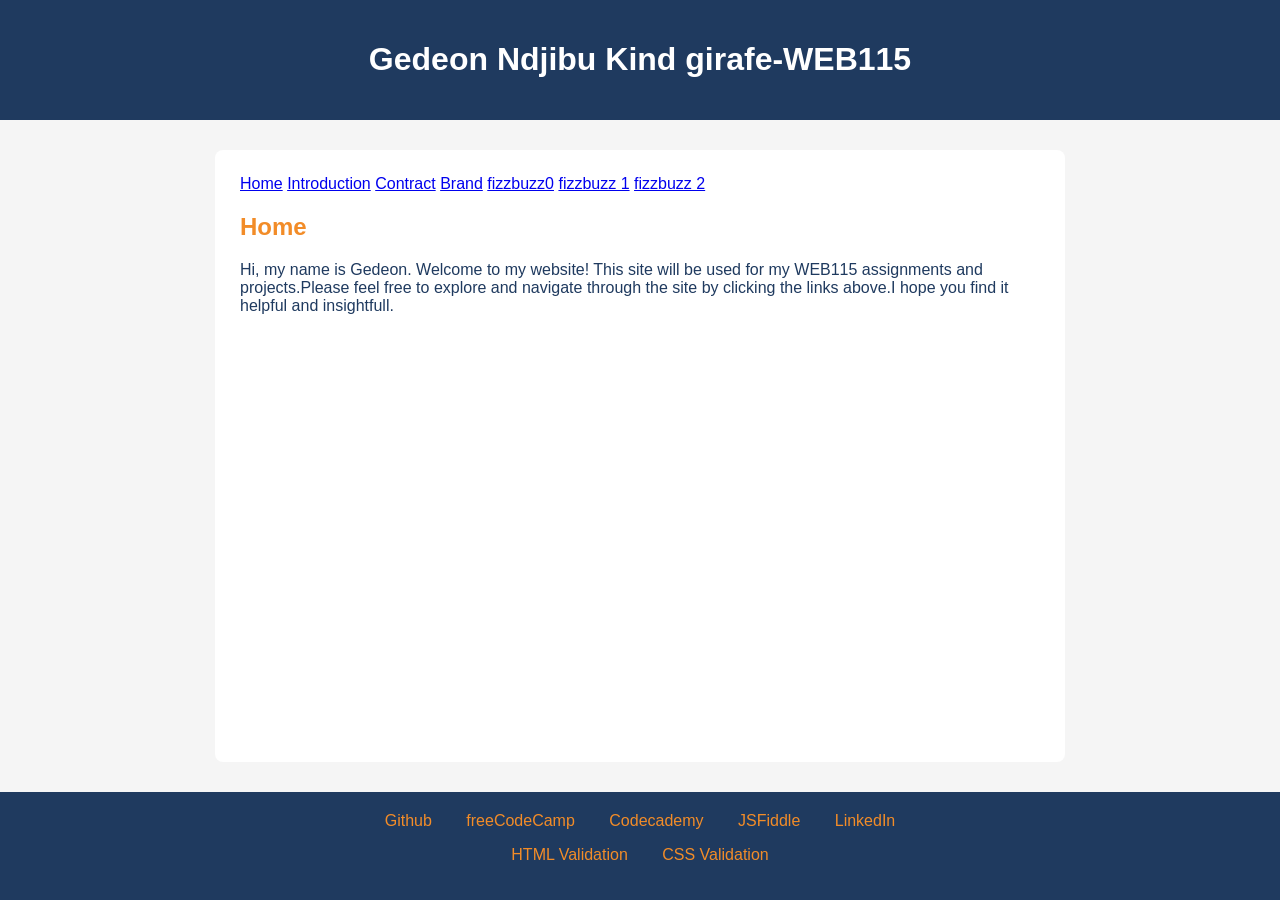
==== index.html @ ac9c2e94 "Update index.html" ====
<!DOCTYPE html>
<html>
	<head>
		<meta charset="UTF-8">
		<meta name="viewport" content="width=device-width, initial-scale=1.0">
		<link rel="stylesheet" href="styles.css">
		<title> Gedeon Ndjibu kind girafe— WEB115 — Introduction</title>
	</head>
<body>
	<header>
		<h1> Gedeon Ndjibu Kind girafe-WEB115</h1>
		
	</header>
	<main>
		<na>
			<a href="index.html">Home</a>
			<a href="introduction.html">Introduction</a>
			<a href="Contract.html">Contract</a>
			<a href="Brand.html">Brand</a>
			<a href="fizzbuzz0.html">fizzbuzz0</a>
			<a href="fizzbuzz1.html">fizzbuzz 1</a>
			<a href="fizzbuzz2.html">fizzbuzz 2</a>
		</na>
		<h2>Home</h2>
		<p>Hi, my name is Gedeon. Welcome to my website! This site will be used for my WEB115 assignments and projects.Please feel free to explore and navigate through the site by clicking the links above.I hope you find it helpful and insightfull.</p>
	</main>
	<footer>
		<na>
			<a href="https://github.com/GEDEONNDJIBU">Github</a>
			<a href="https://www.freecodecamp.org/gedeon243">freeCodeCamp</a>
			<a href="https://www.codecademy.com/profiles/GedeonNdjibu">Codecademy</a>
			<a href="https://jsfiddle.net/">JSFiddle</a>
			<a href="https://www.linkedin.com/in/gedeon-ndjibu-a412521b4">LinkedIn</a>
		</na>
		 <p>
        <a href="https://validator.w3.org/nu/?doc=https://gedeonndjibu.github.io/web115/">
            HTML Validation
        </a>
        
        <a href="https://jigsaw.w3.org/css-validator/validator?uri=https://gedeonndjibu.github.io/web115/">
            CSS Validation
        </a>
    </p>

	</footer>
</body>
</html>
---- styles.css ----
body {
    font-family: Arial, sans-serif;
    margin: 0;
    background-color: #f5f5f5;
    color: #1F3A5F;
}

/* Header */
header {
    background-color: #1F3A5F;
    color: white;
    text-align: center;
    padding: 20px;
}

/* Navigation */
nav {
    text-align: center;
    margin: 20px 0;
}

nav a {
    color: #1F3A5F;
    text-decoration: none;
    font-weight: bold;
    margin: 0 15px;
    padding: 8px 12px;
    border-radius: 5px;
}

/* When mouse is over a link */
nav a:hover {
    background-color: #F28C28;
    color: white;
}

/* Main content */
main {
    max-width: 800px;
    margin: 30px auto;
    padding: 25px;
    background-color: white;
    border-radius: 8px;
}

h2 {
    color: #F28C28;
}

/* Footer */
footer {
    background-color: #1F3A5F;
    color: white;
    text-align: center;
    padding: 20px;
}

/* Footer links */
footer a {
    color: #F28C28;
    text-decoration: none;
    margin: 0 10px;
}

footer a:hover {
    color: white;
    text-decoration: underline;
}
footer a{
    margin: 0 15px;
    text-decoration: none;
}
html, body {
    height: 100%;
    margin: 0;
}

body {
    min-height: 100vh;
    display: flex;
    flex-direction: column;
}

main {
    flex: 1;
}

footer {
    text-align: center;
}
.profile-picture {
    width: 250px;
    height: auto;
    display: block;
    margin: 20px auto;
    border-radius: 10px;
}
/* FizzBuzz Page */
#greeting {
    text-align: center;
    color: #1F3A5F;
    margin: 30px 0;
}


#name-form {
    max-width: 600px;
    margin: 20px auto;
    padding: 25px;
    background-color: #f5f5f5;
    border-radius: 8px;
}

#name-form label {
    display: block;
    color: #1F3A5F;
    font-size: 20px;
    font-weight: bold;
    margin: 15px 0 8px;
}

#name-form input {
    width: 100%;
    padding: 12px;
    box-sizing: border-box;
    border: 1px solid #1F3A5F;
    border-radius: 5px;
    font-size: 16px;
    background-color: white;
}

#name-form input:focus {
    outline: 2px solid #F28C28;
    border-color: #F28C28;
}

#name-form button {
    width: 100%;
    padding: 13px;
    margin-top: 20px;

    background-color: #1F3A5F;
    color: white;

    border: none;
    border-radius: 5px;

    font-size: 16px;
    font-weight: bold;
    cursor: pointer;
}

#name-form button:hover {
    background-color: #F28C28;
}

#output {
    max-width: 600px;
    margin: 25px auto;
    padding: 20px;

    background-color: #f5f5f5;
    border-radius: 8px;

    color: #1F3A5F;
    line-height: 1.8;
}
.fizzbuzz-card {
    width: 85%;
    max-width: 800px;
    margin: 30px auto;
    padding: 30px;
    background-color: white;
    border: 3px solid darkred;
    border-radius: 12px;
    box-shadow: 0 4px 12px rgba(0, 0, 0, 0.15);
}

.fizzbuzz-card h3 {
    color: darkred;
    text-align: center;
}

#name-form {
    display: flex;
    flex-direction: column;
    gap: 10px;
}

#name-form label {
    font-weight: bold;
    color: darkred;
}

#name-form input {
    padding: 10px;
    border: 2px solid lightblue;
    border-radius: 6px;
    font-size: 1rem;
}

#name-form button {
    margin-top: 10px;
    padding: 12px;
    background-color: darkred;
    color: white;
    border: none;
    border-radius: 6px;
    font-size: 1rem;
    cursor: pointer;
}

#name-form button:hover {
    background-color: lightblue;
    color: darkred;
}

#greeting {
    margin-top: 25px;
    color: darkred;
}

#fizzbuzz-output {
    margin-top: 20px;
    padding: 20px;
    background-color: aliceblue;
    border-left: 5px solid darkred;
    border-radius: 8px;
}

#fizzbuzz-output p {
    padding: 6px 10px;
    margin: 3px 0;
}
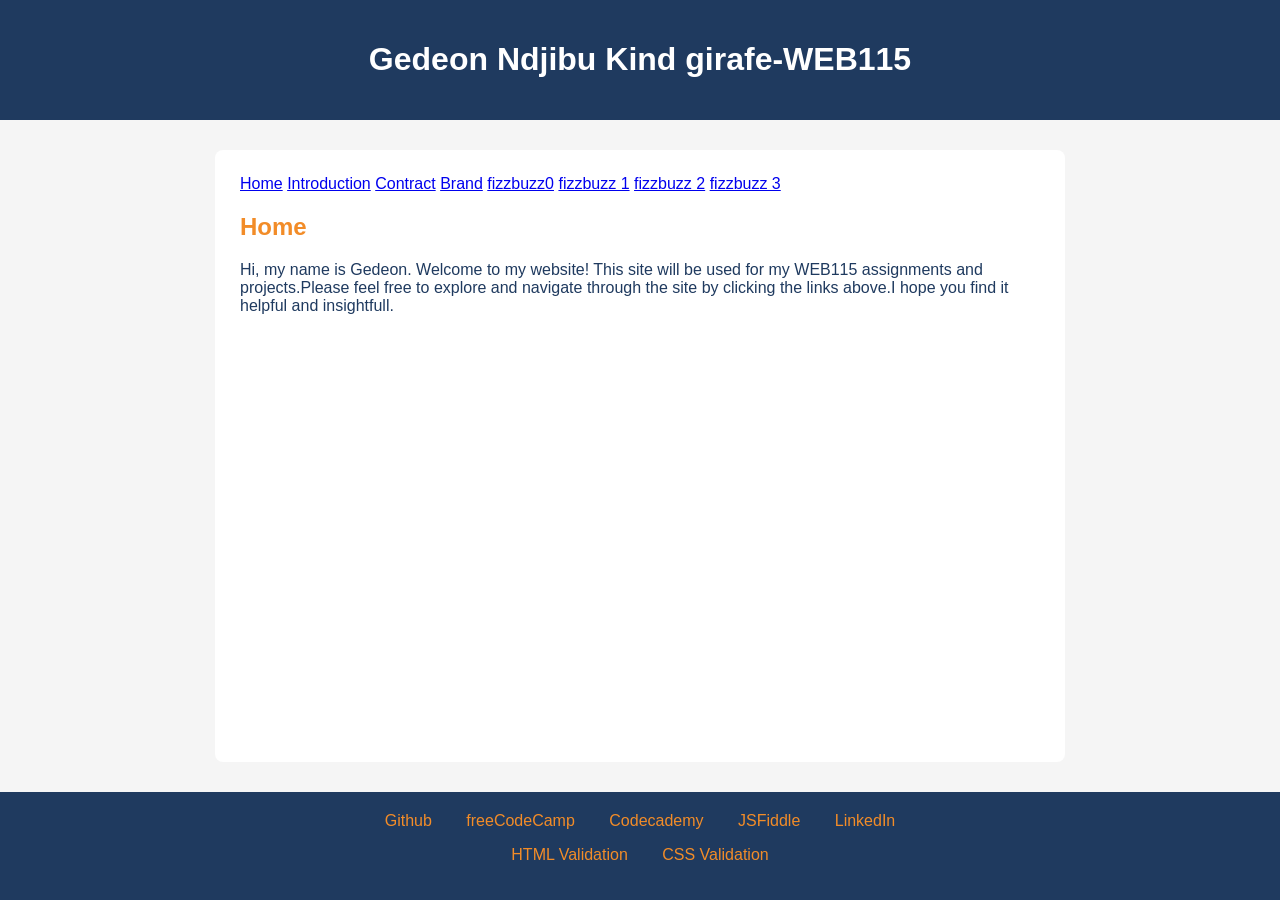
==== commit 573be411: "Update index.html" ====
--- a/index.html
+++ b/index.html
@@ -20,6 +20,7 @@
 			<a href="fizzbuzz0.html">fizzbuzz0</a>
 			<a href="fizzbuzz1.html">fizzbuzz 1</a>
 			<a href="fizzbuzz2.html">fizzbuzz 2</a>
+			<a href="fizzbuzz3.html">fizzbuzz 3</a>
 		</na>
 		<h2>Home</h2>
 		<p>Hi, my name is Gedeon. Welcome to my website! This site will be used for my WEB115 assignments and projects.Please feel free to explore and navigate through the site by clicking the links above.I hope you find it helpful and insightfull.</p>
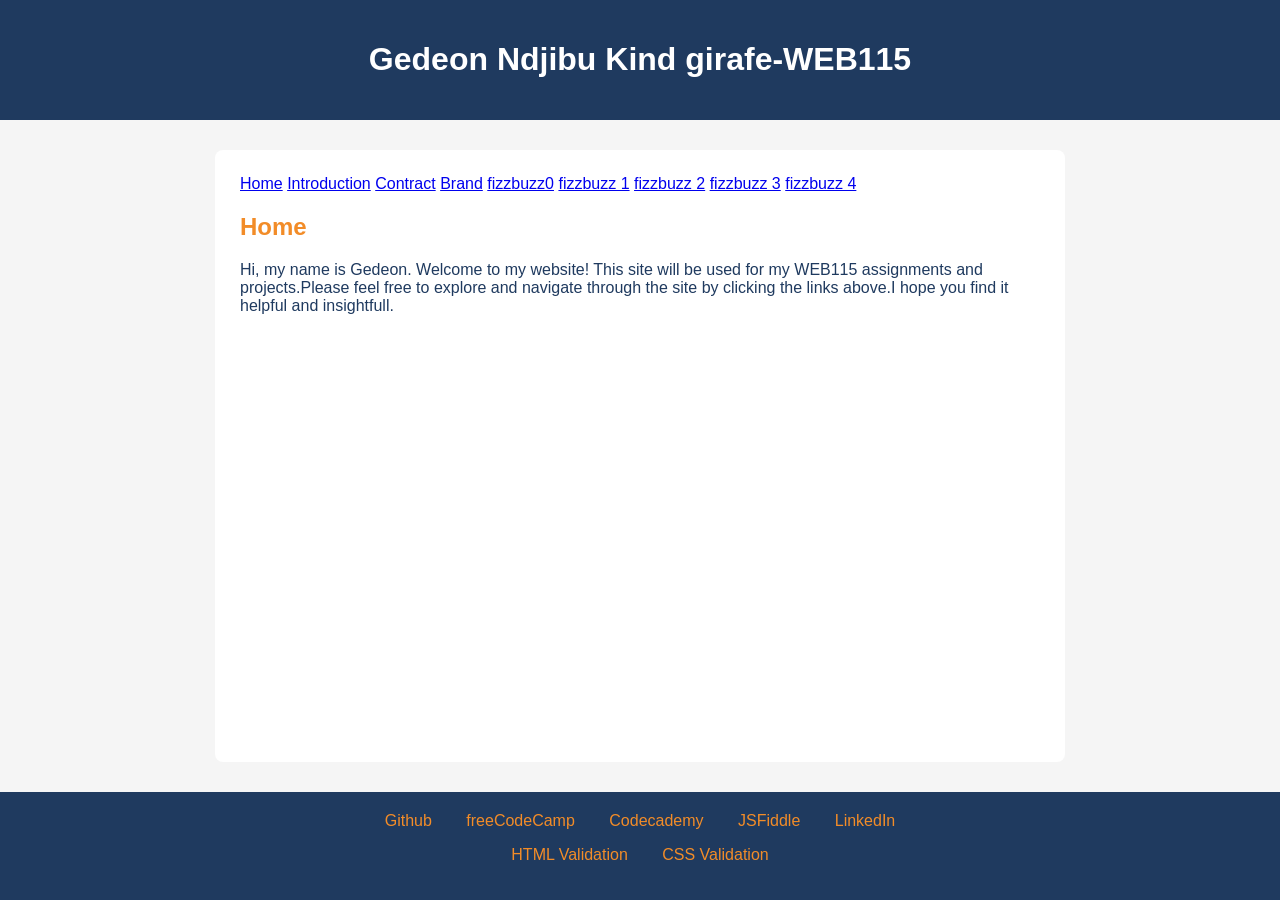
==== commit 53e6a671: "Update index.html" ====
--- a/index.html
+++ b/index.html
@@ -21,6 +21,7 @@
 			<a href="fizzbuzz1.html">fizzbuzz 1</a>
 			<a href="fizzbuzz2.html">fizzbuzz 2</a>
 			<a href="fizzbuzz3.html">fizzbuzz 3</a>
+			<a href="fizzbuzz4.html">fizzbuzz 4</a>
 		</na>
 		<h2>Home</h2>
 		<p>Hi, my name is Gedeon. Welcome to my website! This site will be used for my WEB115 assignments and projects.Please feel free to explore and navigate through the site by clicking the links above.I hope you find it helpful and insightfull.</p>
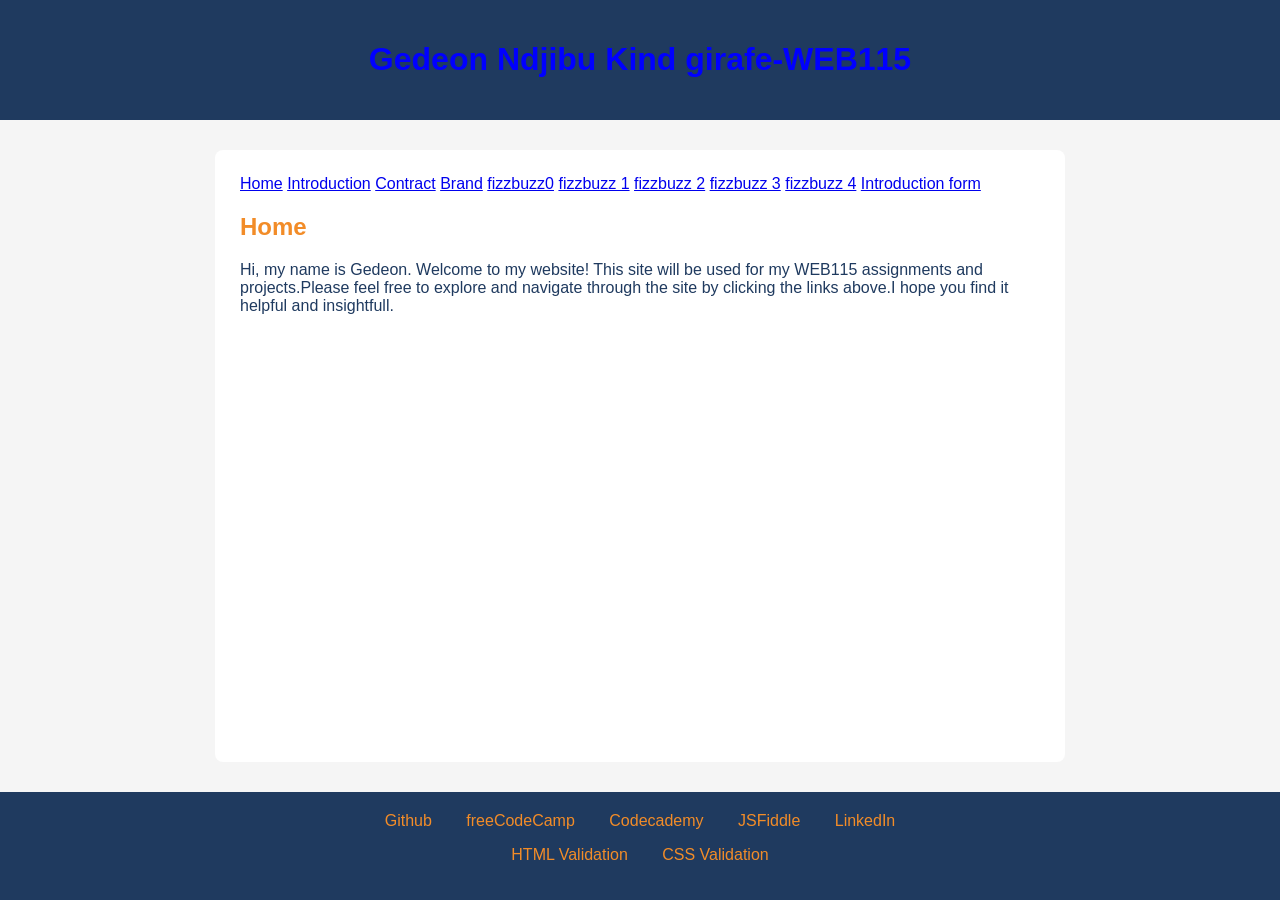
==== commit c561fa95: "Update index.html" ====
--- a/index.html
+++ b/index.html
@@ -22,6 +22,7 @@
 			<a href="fizzbuzz2.html">fizzbuzz 2</a>
 			<a href="fizzbuzz3.html">fizzbuzz 3</a>
 			<a href="fizzbuzz4.html">fizzbuzz 4</a>
+			<a href="introductionform.html">Introduction form</a>
 		</na>
 		<h2>Home</h2>
 		<p>Hi, my name is Gedeon. Welcome to my website! This site will be used for my WEB115 assignments and projects.Please feel free to explore and navigate through the site by clicking the links above.I hope you find it helpful and insightfull.</p>
--- a/styles.css
+++ b/styles.css
@@ -8,9 +8,11 @@
 /* Header */
 header {
     background-color: #1F3A5F;
-    color: white;
-    text-align: center;
-    padding: 20px;
+    color: blue;
+    text-align: center;
+    padding: 20px;
+    position: relative;
+    min-height: 80px;
 }
 
 /* Navigation */
@@ -233,3 +235,34 @@
     margin: 3px 0;
 }
 
+.logo-link {
+    position: absolute;
+    left: 25px;
+    top: 50%;
+    transform: translateY(-50%);
+}
+
+header h1 + nav{
+    margin: 0;
+    line-height: 100px;
+    color: white !important;
+}
+.logo {
+    width: 85px;
+    height: 85px;
+    object-fit: contain;
+}
+
+.brand-logo {
+    width: 200px;
+    height: auto;
+}
+.brand-logo{
+    width: 200px;
+    height: auto;
+}
+.favicon-preview{
+    width: 64px;
+    height: 64px;
+    object-fit: contain;
+}
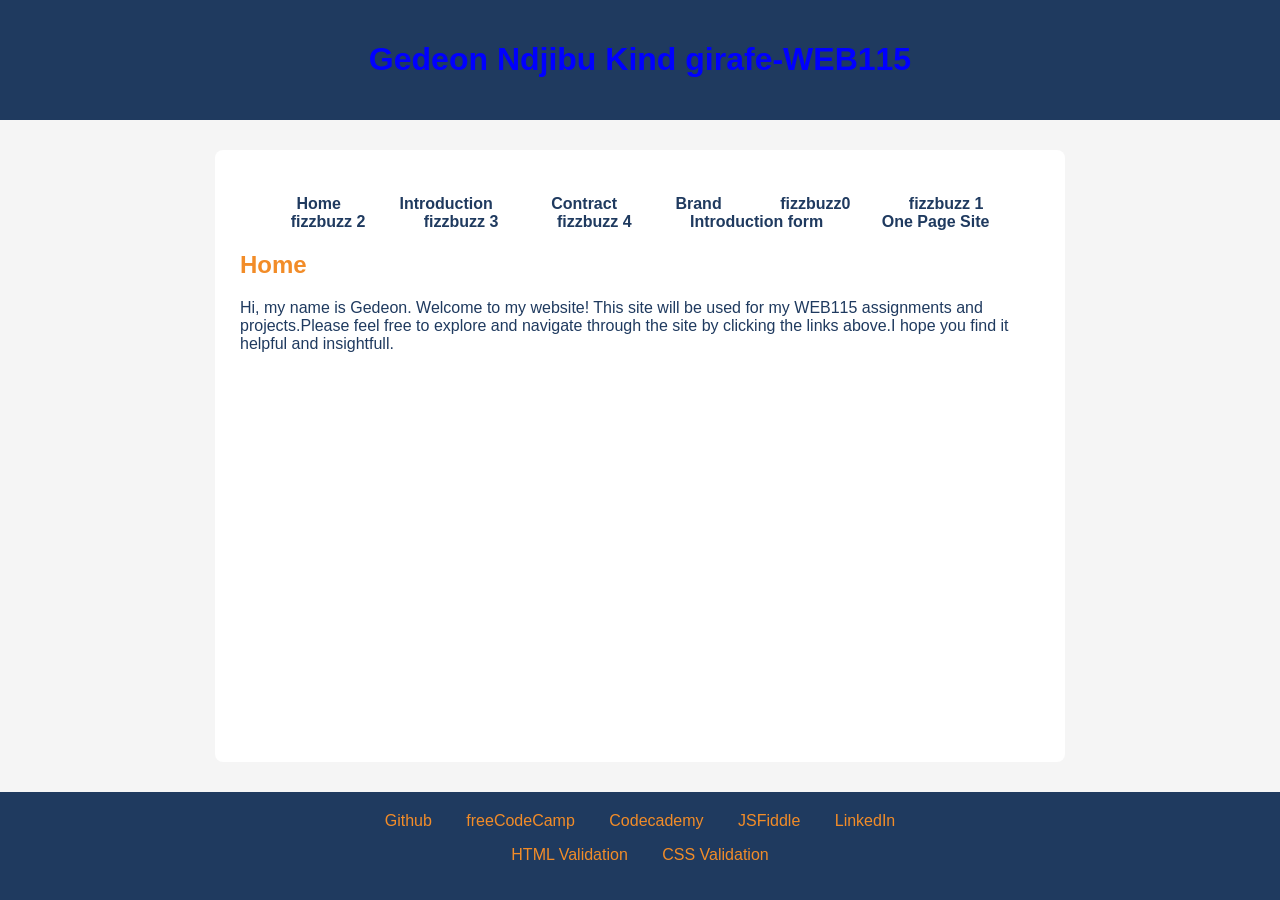
==== commit 322b3e4c: "Update index.html" ====
--- a/index.html
+++ b/index.html
@@ -12,7 +12,7 @@
 		
 	</header>
 	<main>
-		<na>
+		<nav>
 			<a href="index.html">Home</a>
 			<a href="introduction.html">Introduction</a>
 			<a href="Contract.html">Contract</a>
@@ -23,7 +23,8 @@
 			<a href="fizzbuzz3.html">fizzbuzz 3</a>
 			<a href="fizzbuzz4.html">fizzbuzz 4</a>
 			<a href="introductionform.html">Introduction form</a>
-		</na>
+			<a href="onepagesite_original/index.html">One Page Site</a>
+		</nav>
 		<h2>Home</h2>
 		<p>Hi, my name is Gedeon. Welcome to my website! This site will be used for my WEB115 assignments and projects.Please feel free to explore and navigate through the site by clicking the links above.I hope you find it helpful and insightfull.</p>
 	</main>
--- a/styles.css
+++ b/styles.css
@@ -266,3 +266,129 @@
     height: 64px;
     object-fit: contain;
 }
+/* =========================
+   INTRODUCTION FORM
+   ========================= */
+
+form {
+    max-width: 850px;
+    margin: 30px auto;
+    padding: 25px;
+    background-color: #ffffff;
+    border-radius: 12px;
+    box-shadow: 0 5px 15px rgba(0, 0, 0, 0.2);
+}
+
+fieldset {
+    border: 2px solid #8b0000;
+    border-radius: 8px;
+    margin-bottom: 20px;
+    padding: 20px;
+}
+
+legend {
+    color: #8b0000;
+    font-size: 1.2rem;
+    font-weight: bold;
+    padding: 0 10px;
+}
+
+label {
+    display: block;
+    margin-top: 12px;
+    margin-bottom: 5px;
+    font-weight: bold;
+    color: #333333;
+}
+
+input,
+textarea {
+    width: 100%;
+    padding: 10px;
+    border: 1px solid #999999;
+    border-radius: 5px;
+    font-family: Arial, sans-serif;
+    font-size: 1rem;
+}
+
+textarea {
+    min-height: 80px;
+    resize: vertical;
+}
+
+input:focus,
+textarea:focus {
+    outline: 2px solid #87ceeb;
+    border-color: #8b0000;
+}
+
+/* Course fields */
+
+.course {
+    margin-bottom: 12px;
+}
+
+/* Buttons */
+
+button {
+    background-color: #8b0000;
+    color: white;
+    border: none;
+    padding: 10px 18px;
+    margin: 8px 5px 8px 0;
+    border-radius: 5px;
+    font-size: 1rem;
+    cursor: pointer;
+}
+
+button:hover {
+    background-color: #5f0000;
+}
+
+button:focus {
+    outline: 3px solid #87ceeb;
+}
+
+/* Generated introduction */
+
+#output {
+    max-width: 850px;
+    margin: 30px auto;
+    padding: 25px;
+    background-color: white;
+    border-radius: 12px;
+    box-shadow: 0 5px 15px rgba(0, 0, 0, 0.2);
+}
+
+#output h2 {
+    color: #8b0000;
+    text-align: center;
+}
+
+#output h3 {
+    text-align: center;
+}
+
+#output li {
+    margin-bottom: 10px;
+}
+
+/* Mobile */
+
+@media (max-width: 600px) {
+
+    form,
+    #output {
+        width: 95%;
+        padding: 15px;
+    }
+
+    fieldset {
+        padding: 12px;
+    }
+
+    button {
+        width: 100%;
+        margin: 5px 0;
+    }
+}
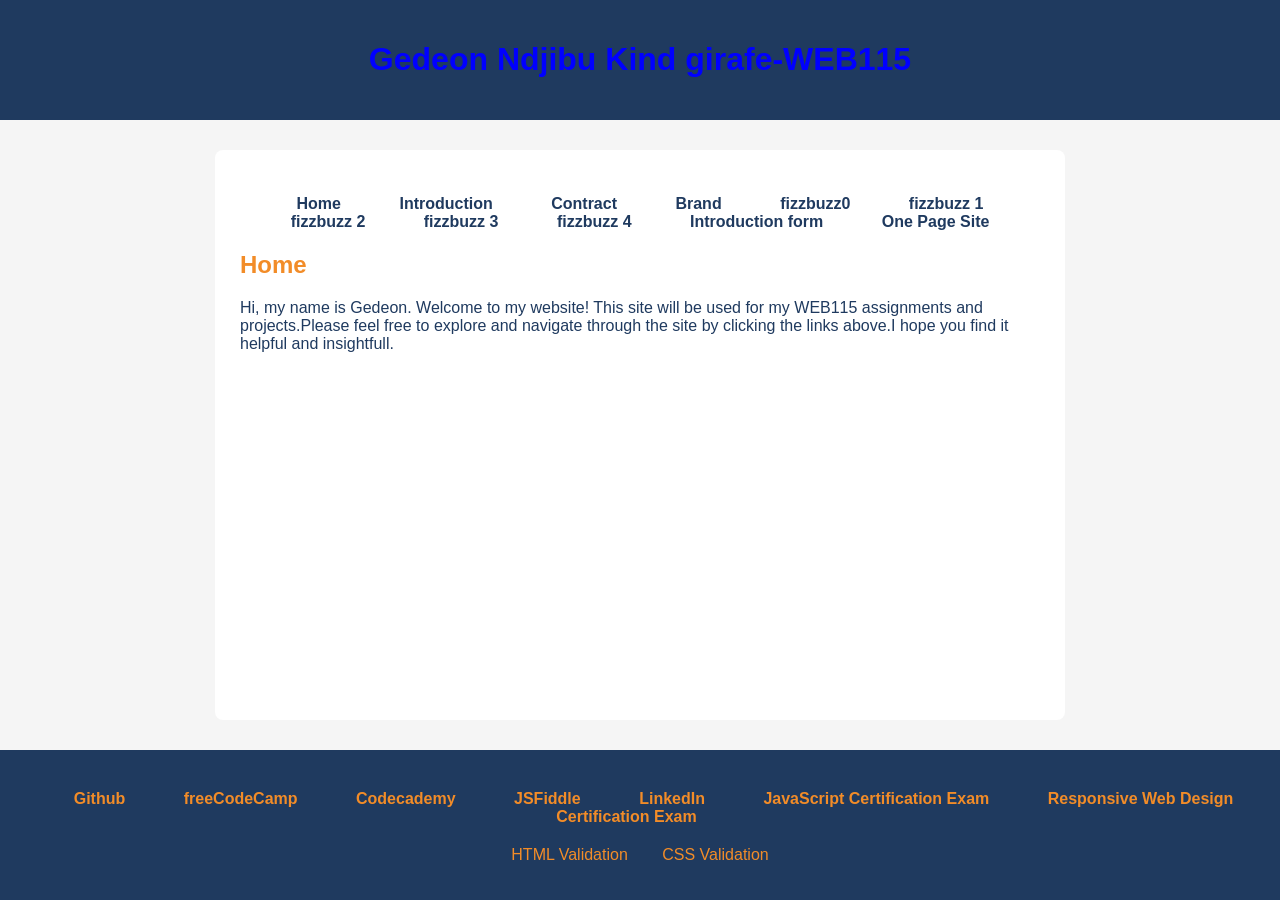
==== commit dbad42c5: "Update index.html" ====
--- a/index.html
+++ b/index.html
@@ -29,13 +29,15 @@
 		<p>Hi, my name is Gedeon. Welcome to my website! This site will be used for my WEB115 assignments and projects.Please feel free to explore and navigate through the site by clicking the links above.I hope you find it helpful and insightfull.</p>
 	</main>
 	<footer>
-		<na>
+		<nav>
 			<a href="https://github.com/GEDEONNDJIBU">Github</a>
 			<a href="https://www.freecodecamp.org/gedeon243">freeCodeCamp</a>
 			<a href="https://www.codecademy.com/profiles/GedeonNdjibu">Codecademy</a>
 			<a href="https://jsfiddle.net/">JSFiddle</a>
 			<a href="https://www.linkedin.com/in/gedeon-ndjibu-a412521b4">LinkedIn</a>
-		</na>
+			<a href="https://www.freecodecamp.org/learn/javascript-v9/exam-javascript-certification/exam-javascript-certification">JavaScript Certification Exam</a>
+			<a href="https://www.freecodecamp.org/learn/responsive-web-design-v9/exam-responsive-web-design-certification/exam-responsive-web-design-certification">Responsive Web Design Certification Exam</a>
+		</nav>
 		 <p>
         <a href="https://validator.w3.org/nu/?doc=https://gedeonndjibu.github.io/web115/">
             HTML Validation
@@ -44,6 +46,7 @@
         <a href="https://jigsaw.w3.org/css-validator/validator?uri=https://gedeonndjibu.github.io/web115/">
             CSS Validation
         </a>
+			 
     </p>
 
 	</footer>
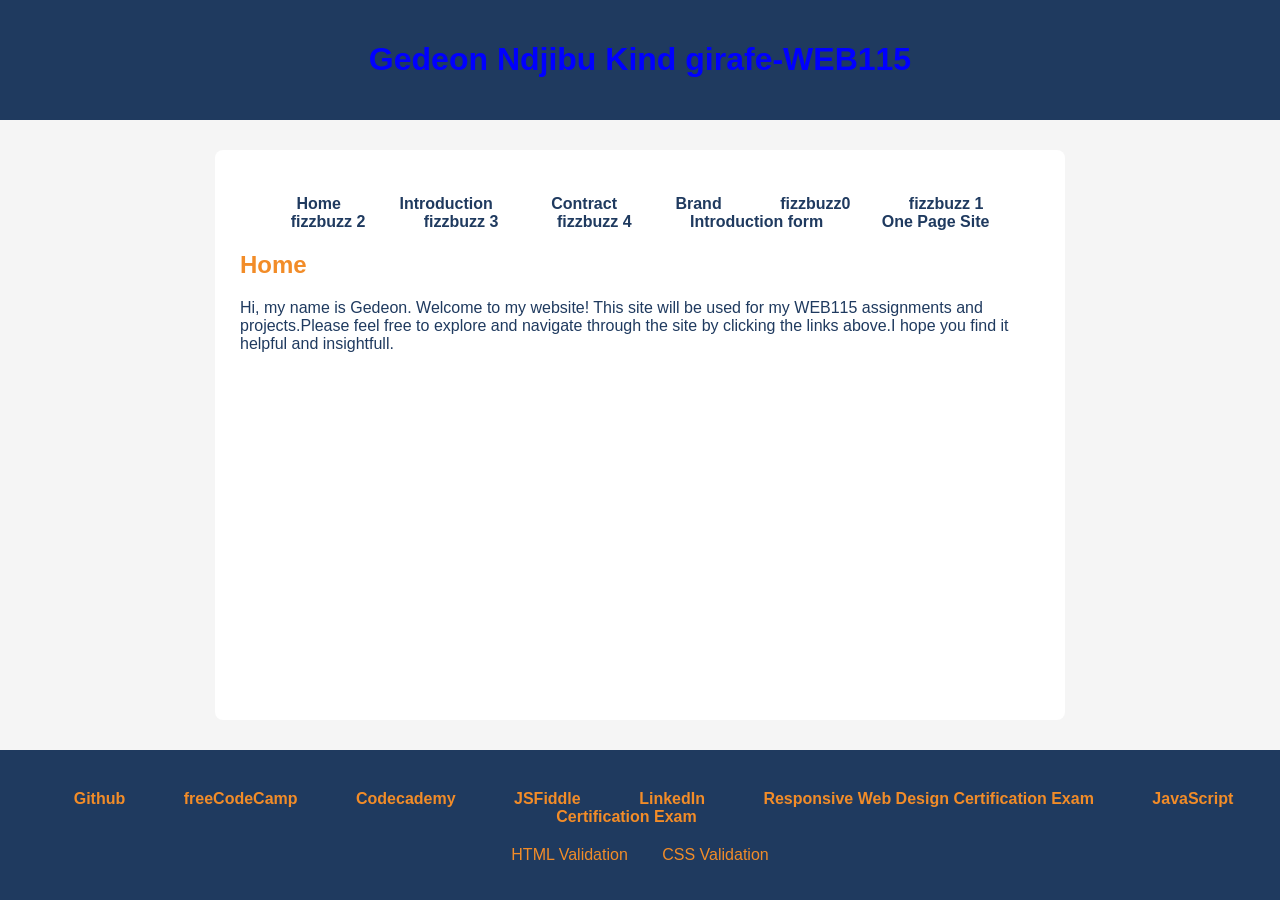
==== commit 8cb66a08: "Update index.html" ====
--- a/index.html
+++ b/index.html
@@ -35,8 +35,8 @@
 			<a href="https://www.codecademy.com/profiles/GedeonNdjibu">Codecademy</a>
 			<a href="https://jsfiddle.net/">JSFiddle</a>
 			<a href="https://www.linkedin.com/in/gedeon-ndjibu-a412521b4">LinkedIn</a>
-			<a href="https://www.freecodecamp.org/learn/javascript-v9/exam-javascript-certification/exam-javascript-certification">JavaScript Certification Exam</a>
-			<a href="https://www.freecodecamp.org/learn/responsive-web-design-v9/exam-responsive-web-design-certification/exam-responsive-web-design-certification">Responsive Web Design Certification Exam</a>
+			<a href="https://www.freecodecamp.org/certification/gedeon243/responsive-web-design-v9">Responsive Web Design Certification Exam</a>
+			<a href="https://www.freecodecamp.org/certification/gedeon243/javascript-v9">JavaScript Certification Exam</a>
 		</nav>
 		 <p>
         <a href="https://validator.w3.org/nu/?doc=https://gedeonndjibu.github.io/web115/">
